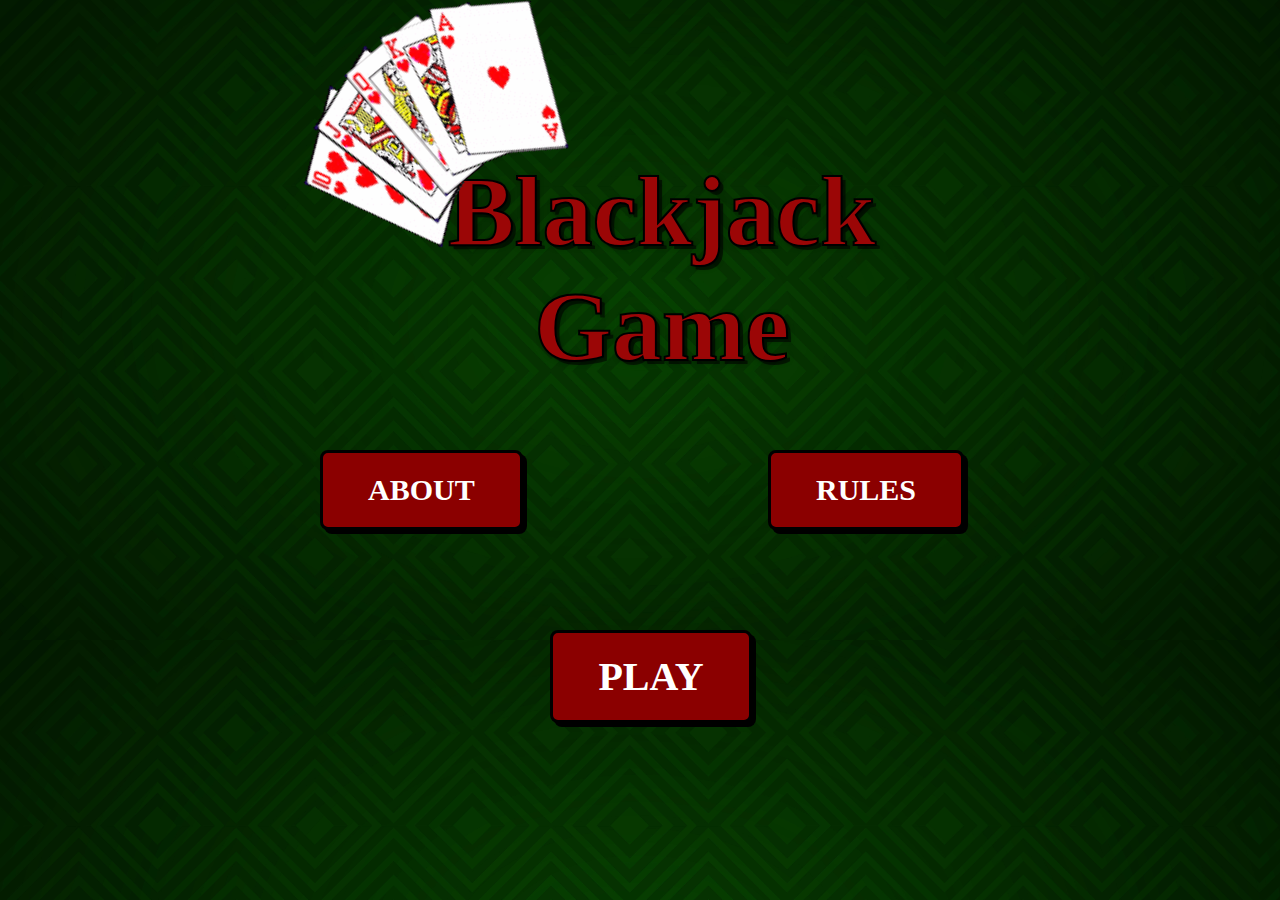
==== index.html @ 52dd22c5 "Add files via upload" ====
<!DOCTYPE html>
<html lang="en">
    <head>
        <meta charset="UTF-8">
        <meta name="viewport" content="width=device-width, initial-scale=1.0">
        <title>PantherHub</title>
        <link rel="stylesheet" href="style.css" />
        <link rel="icon" href="pageicon.png" type="image/x-icon" />
    </head>
    <body>
        <h1 id="name">Blackjack <br> Game</h1>

        <div id="playbutton">
            <a href="game.html">Play</a>
        </div>

        <div id="rulesbutton">
            <a href="rules.html">Rules</a>
        </div>

        <div id="settingsbutton">
            <a href="settings.html">About</a>
        </div>

        <img id=gif2 src="cards2.gif" alt="Animated GIF">
---- style.css ----
/* Background */
body {
    background-image: url('background.png'); 
    background-size: cover;
}

@keyframes sparkle {
    0% { opacity: 0; transform: scale(0.5) rotate(0deg); }
    50% { opacity: 1; transform: scale(1.2) rotate(45deg); }
    100% { opacity: 0; transform: scale(0.5) rotate(90deg); }
}
#name {
    position: absolute;
    top: 10%;
    left: 35%;
    font-size: 100px;
    color: rgb(155, 6, 6); /* Inner text color */
    text-align: center;
    margin-top: 5%;
    -webkit-text-stroke: 2px black; /* Black border */

    text-shadow: 
    4px 4px 0 rgba(0, 0, 0, 0.537),  /* Main dark shadow */
    2px 2px 5px rgba(0, 0, 0, 0.5); /* Soft blur shadow */
}


#playbutton {
    position: absolute;
    top: 70%;
    left: 43%;
    background-color: darkred; /* Button background */
    color: white; /* Text color */
    font-size: 40px;
    font-weight: bold;
    text-align: center;
    padding: 20px 45px; /* Adjust padding for a box look */
    border-radius: 8px; /* Rounded corners */
    border: 3px solid black; /* Button border */
    text-transform: uppercase;
    box-shadow: 4px 4px 0 black; /* Shadow effect for depth */
    transition: all 0.2s ease-in-out;
}

#playbutton a {
    color: white;
    text-decoration: none; 
    display: block;
}

/* Hover Effect */
#playbutton:hover {
    background-color: red; /* Slightly lighter red on hover */
    transform: translateY(-3px); /* Lift effect */
    box-shadow: 6px 6px 0 black;
}

/* Active (Click) Effect */
#playbutton:active {
    transform: translateY(2px); /* Pressed down effect */
    box-shadow: 2px 2px 0 black;
}


#rulesbutton {
    position: absolute;
    top: 50%;
    left: 60%;
    background-color: darkred; /* Button background */
    color: white; /* Text color */
    font-size: 30px;
    font-weight: bold;
    text-align: center;
    padding: 20px 45px; /* Adjust padding for a box look */
    border-radius: 8px; /* Rounded corners */
    border: 3px solid black; /* Button border */
    text-transform: uppercase;
    box-shadow: 4px 4px 0 black; /* Shadow effect for depth */
    transition: all 0.2s ease-in-out;
}

#rulesbutton a {
    color: white;
    text-decoration: none; 
    display: block;
}

/* Hover Effect */
#rulesbutton:hover {
    background-color: red; /* Slightly lighter red on hover */
    transform: translateY(-3px); /* Lift effect */
    box-shadow: 6px 6px 0 black;
}

/* Active (Click) Effect */
#rulesbutton:active {
    transform: translateY(2px); /* Pressed down effect */
    box-shadow: 2px 2px 0 black;
}


#settingsbutton {
    position: absolute;
    top: 50%;
    left: 25%;
    background-color: darkred; /* Button background */
    color: white; /* Text color */
    font-size: 30px;
    font-weight: bold;
    text-align: center;
    padding: 20px 45px; /* Adjust padding for a box look */
    border-radius: 8px; /* Rounded corners */
    border: 3px solid black; /* Button border */
    text-transform: uppercase;
    box-shadow: 4px 4px 0 black; /* Shadow effect for depth */
    transition: all 0.2s ease-in-out;
}

#settingsbutton a {
    color: white;
    text-decoration: none; 
    display: block;
}

/* Hover Effect */
#settingsbutton:hover {
    background-color: red; /* Slightly lighter red on hover */
    transform: translateY(-3px); /* Lift effect */
    box-shadow: 6px 6px 0 black;
}

/* Active (Click) Effect */
#settingsbutton:active {
    transform: translateY(2px); /* Pressed down effect */
    box-shadow: 2px 2px 0 black;
}

#gif2 {
    position: absolute;
    top: 15px;
    left: 290px;
    transform: rotate(-40deg); /* Adjust the degree value to tilt the element */
    width: 300px;
    height: auto;
}


/* rules page things */
#name2 {
    font-size: 70px;
    color: rgb(241, 234, 234); /* Inner text color */
    text-align: center;
    margin-top: 5%;
    -webkit-text-stroke: 2px black; /* Black border */

    text-shadow: 
    4px 4px 0 rgba(0, 0, 0, 0.537),  /* Main dark shadow */
    2px 2px 5px rgba(0, 0, 0, 0.5); /* Soft blur shadow */
}

#boxes {
    position: absolute;
    top: 50%;
    left: 50%;
    transform: translate(-50%, -50%);
    background-color: rgba(0, 0, 0, 0.5);
    padding: 20px;
    border-radius: 10px;
    width: 50%;
    text-align: center;
    color: white;
    z-index: 1;
}

#gif1 {
    position: absolute;
    bottom: 10px;
    right: 20px;
}
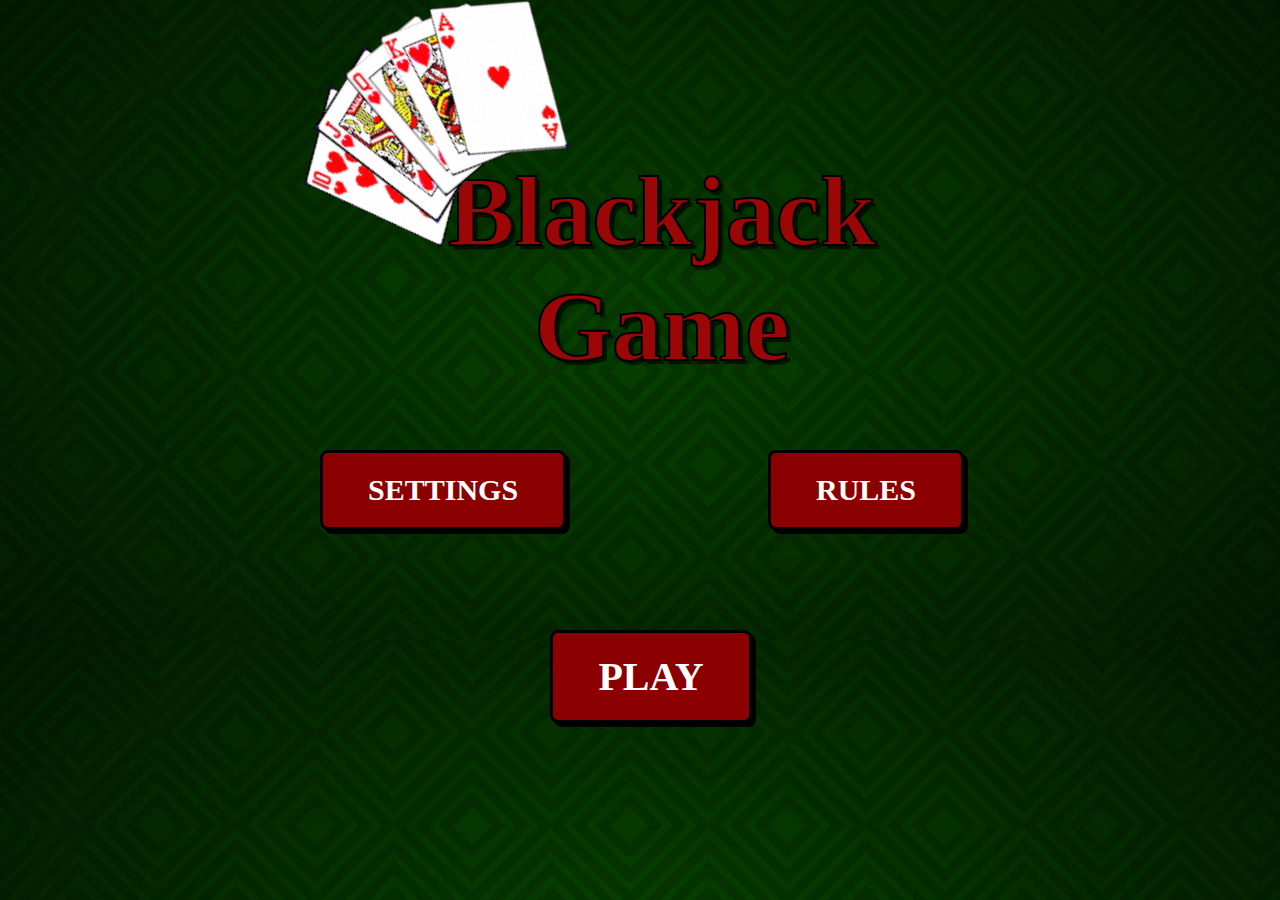
==== commit 5b42b761: "Update index.html" ====
--- a/index.html
+++ b/index.html
@@ -19,7 +19,7 @@
         </div>
 
         <div id="settingsbutton">
-            <a href="settings.html">About</a>
+            <a href="settings.html">Settings</a>
         </div>
 
         <img id=gif2 src="cards2.gif" alt="Animated GIF">
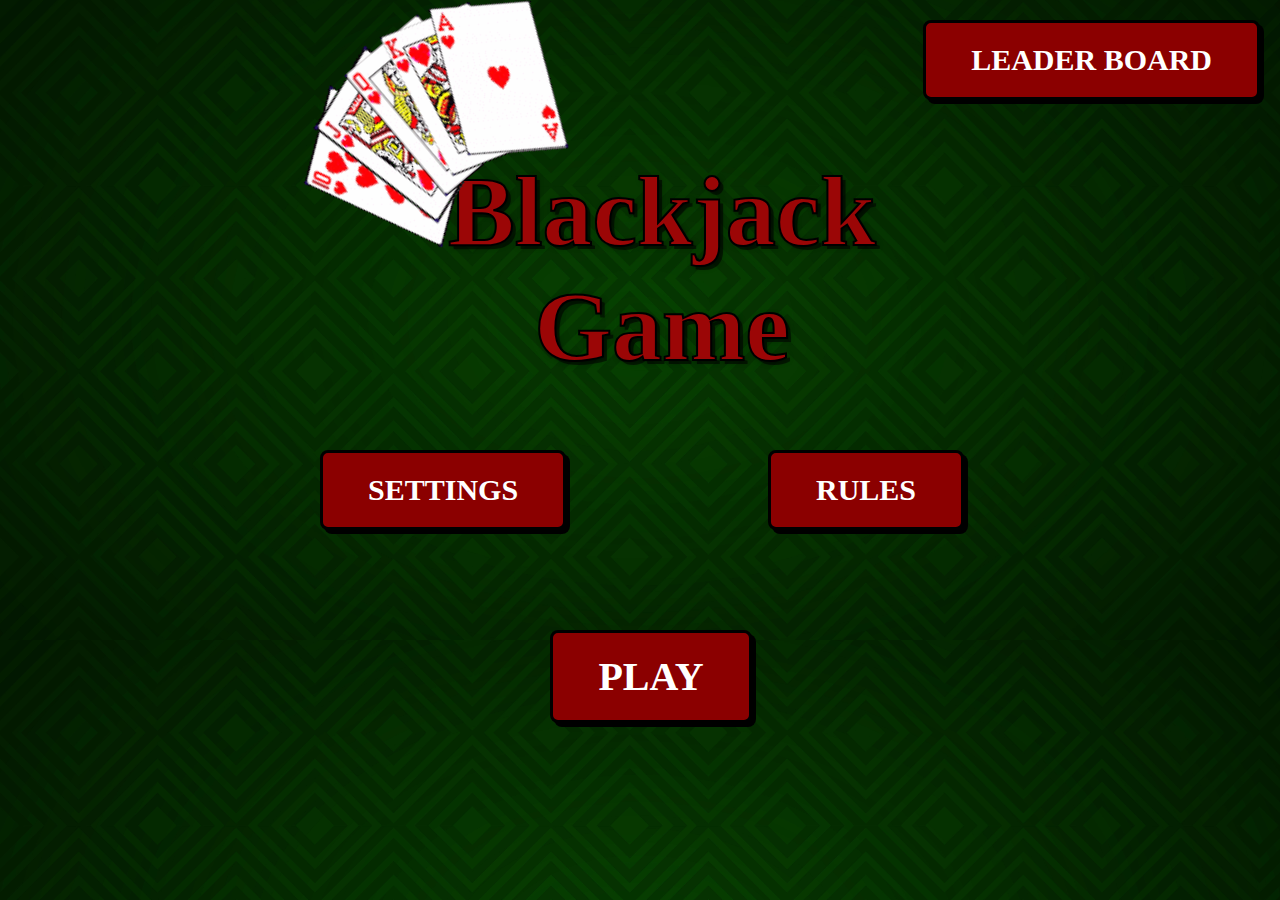
==== commit 38a2022c: "Added the leaderboard and settings page" ====
--- a/index.html
+++ b/index.html
@@ -23,3 +23,7 @@
         </div>
 
         <img id=gif2 src="cards2.gif" alt="Animated GIF">
+
+        <div id="leaderboardbutton">
+            <a href="leaderboard.html">Leader Board</a>
+        </div>--- a/style.css
+++ b/style.css
@@ -176,4 +176,269 @@
     position: absolute;
     bottom: 10px;
     right: 20px;
+}
+/*//////////////////////////////////////////////////////////////////////////////////////////////////////*/
+
+/* Settings Dropdowns */
+.settingsHeader {
+    color: white;
+    /* Sets font color to white*/
+}
+
+.settings-container label {
+    color: white;
+    /* Sets font color to white*/
+    font-size: 22px;
+    /* Sets the font size of the labels */
+    display: block;
+    /* Ensures labels appear on a new line */
+    margin-top: 15px;
+    /* Adds space above each label */
+}
+
+.settings-container select {
+    width: 60%;
+    /* Sets the dropdown width to 60% of the parent container */
+    padding: 10px;
+    /* Adds padding inside the dropdown for better spacing */
+    font-size: 18px;
+    /* Increases font size for readability */
+    border-radius: 5px;
+    /* Rounds the corners of the dropdown */
+    border: 2px solid darkred;
+    /* Adds a dark red border */
+    background-color: black;
+    /* Sets background to black */
+    color: white;
+    /* Sets text color to white */
+}
+
+/* ************************** Leaderboard Table ************************** */
+.leaderboard-table {
+    width: 80%;
+    /* Sets table width to 80% of the page */
+    margin: 20px auto;
+    /* Centers the table with automatic margins */
+    border-collapse: collapse;
+    /* Removes gaps between table cells */
+}
+
+.leaderboard-table th,
+.leaderboard-table td {
+    border: 2px solid white;
+    /* Adds a white border around cells */
+    padding: 15px;
+    /* Adds padding inside each cell */
+    font-size: 20px;
+    /* Sets font size for table text */
+}
+
+.leaderboard-table th {
+    background-color: darkred;
+    /* Sets a dark red background for table headers */
+    color: white;
+    /* Sets text color to white */
+}
+
+.leaderboard-table tr:nth-child(even) {
+    background-color: rgba(255, 255, 255, 0.2);
+    /* Gives even rows a slightly lighter background */
+}
+
+/* Back Button */
+.back-button {
+    display: inline-block;
+    /* Makes the button an inline block element */
+    margin-top: 20px;
+    /* Adds space above the button */
+    padding: 15px 30px;
+    /* Adds padding to increase button size */
+    background-color: darkred;
+    /* Sets the background color */
+    color: white;
+    /* Sets text color to white */
+    text-decoration: none;
+    /* Removes default underline on links */
+    font-size: 22px;
+    /* Increases font size for better readability */
+    font-weight: bold;
+    /* Makes text bold */
+    border-radius: 8px;
+    /* Rounds button corners */
+    border: 3px solid black;
+    /* Adds a black border */
+    text-transform: uppercase;
+    /* Converts text to uppercase */
+    box-shadow: 4px 4px 0 black;
+    /* Creates a shadow effect */
+    transition: all 0.2s ease-in-out;
+    /* Adds a smooth transition effect */
+}
+
+.back-button:hover {
+    background-color: red;
+    /* Changes background color on hover */
+    transform: translateY(-3px);
+    /* Lifts the button slightly when hovered */
+    box-shadow: 6px 6px 0 black;
+    /* Enhances shadow effect on hover */
+}
+
+.back-button:active {
+    transform: translateY(2px);
+    /* Moves the button down when clicked */
+    box-shadow: 2px 2px 0 black;
+    /* Reduces shadow effect when clicked */
+}
+
+/************************Leaderboard style*****************************/
+/* Leaderboard Page Styling */
+#leaderboardbutton {
+    position: absolute;
+    /* Positions the button relative to the page */
+    top: 20px;
+    /* Places the button near the top */
+    right: 20px;
+    /* Aligns the button to the right */
+    background-color: darkred;
+    /* Sets background color */
+    color: white;
+    /* Sets text color */
+    font-size: 30px;
+    /* Increases font size */
+    font-weight: bold;
+    /* Makes text bold */
+    text-align: center;
+    /* Centers text inside the button */
+    padding: 20px 45px;
+    /* Adjusts padding for a boxy look */
+    border-radius: 8px;
+    /* Rounds button corners */
+    border: 3px solid black;
+    /* Adds a black border */
+    text-transform: uppercase;
+    /* Converts text to uppercase */
+    box-shadow: 4px 4px 0 black;
+    /* Adds a shadow effect */
+    transition: all 0.2s ease-in-out;
+    /* Smooth transition effect */
+}
+
+#leaderboardbutton a {
+    color: white;
+    /* Sets link text color to white */
+    text-decoration: none;
+    /* Removes default underline */
+    display: block;
+    /* Makes the link fill the entire button */
+}
+
+#leaderboard-title {
+    font-size: 70px;
+    /* Increases font size */
+    color: rgb(241, 234, 234);
+    /* Sets text color */
+    text-align: center;
+    /* Centers text */
+    margin-top: 5%;
+    /* Adds space above the title */
+    -webkit-text-stroke: 2px black;
+    /* Adds a black outline */
+    text-shadow: 4px 4px 0 rgba(0, 0, 0, 0.537), 2px 2px 5px rgba(0, 0, 0, 0.5);
+    /* Adds text shadow */
+}
+
+/* Leaderboard Table */
+.leaderboard-table {
+    width: 60%;
+    /* Centers table and adjusts width */
+    margin: 20px auto;
+    border-collapse: collapse;
+    /* Removes gaps between borders */
+    background-color: rgba(0, 0, 0, 0.7);
+    /* Dark semi-transparent background */
+    box-shadow: 5px 5px 15px rgba(0, 0, 0, 0.7);
+    /* Shadow effect for depth */
+}
+
+/* Table Headers */
+.leaderboard-table th {
+    background-color: darkred;
+    /* Dark red background */
+    color: white;
+    /* White text */
+    font-size: 24px;
+    /* Sets font size */
+    padding: 15px;
+    /* Adds padding */
+    border: 2px solid black;
+    /* Adds a black border */
+    text-transform: uppercase;
+    /* Converts text to uppercase */
+}
+
+/* Table Data Cells */
+.leaderboard-table td {
+    font-size: 20px;
+    /* Sets font size */
+    padding: 12px;
+    /* Adds padding */
+    text-align: center;
+    /* Centers text */
+    border: 2px solid white;
+    /* White borders for contrast */
+    color: white;
+    /* Sets text color */
+}
+
+/* Alternating Row Colors */
+.leaderboard-table tr:nth-child(even) {
+    background-color: rgba(255, 255, 255, 0.2);
+    /* Light background for even rows */
+}
+
+/* Back Button Styling */
+#leaderboard-back-button {
+    display: inline-block;
+    /* Makes the button behave like a block */
+    margin-top: 20px;
+    /* Adds space above the button */
+    padding: 15px 30px;
+    /* Adds padding */
+    background-color: darkred;
+    /* Sets background color */
+    color: white;
+    /* Sets text color */
+    text-decoration: none;
+    /* Removes default underline */
+    font-size: 22px;
+    /* Increases font size */
+    font-weight: bold;
+    /* Makes text bold */
+    border-radius: 8px;
+    /* Rounds button corners */
+    border: 3px solid black;
+    /* Adds a black border */
+    text-transform: uppercase;
+    /* Converts text to uppercase */
+    box-shadow: 4px 4px 0 black;
+    /* Adds a shadow effect */
+    transition: all 0.2s ease-in-out;
+    /* Smooth transition effect */
+}
+
+#leaderboard-back-button:hover {
+    background-color: red;
+    /* Changes background color on hover */
+    transform: translateY(-3px);
+    /* Lifts button when hovered */
+    box-shadow: 6px 6px 0 black;
+    /* Enhances shadow effect on hover */
+}
+
+#leaderboard-back-button:active {
+    transform: translateY(2px);
+    /* Moves button down when clicked */
+    box-shadow: 2px 2px 0 black;
+    /* Reduces shadow effect when clicked */
 }